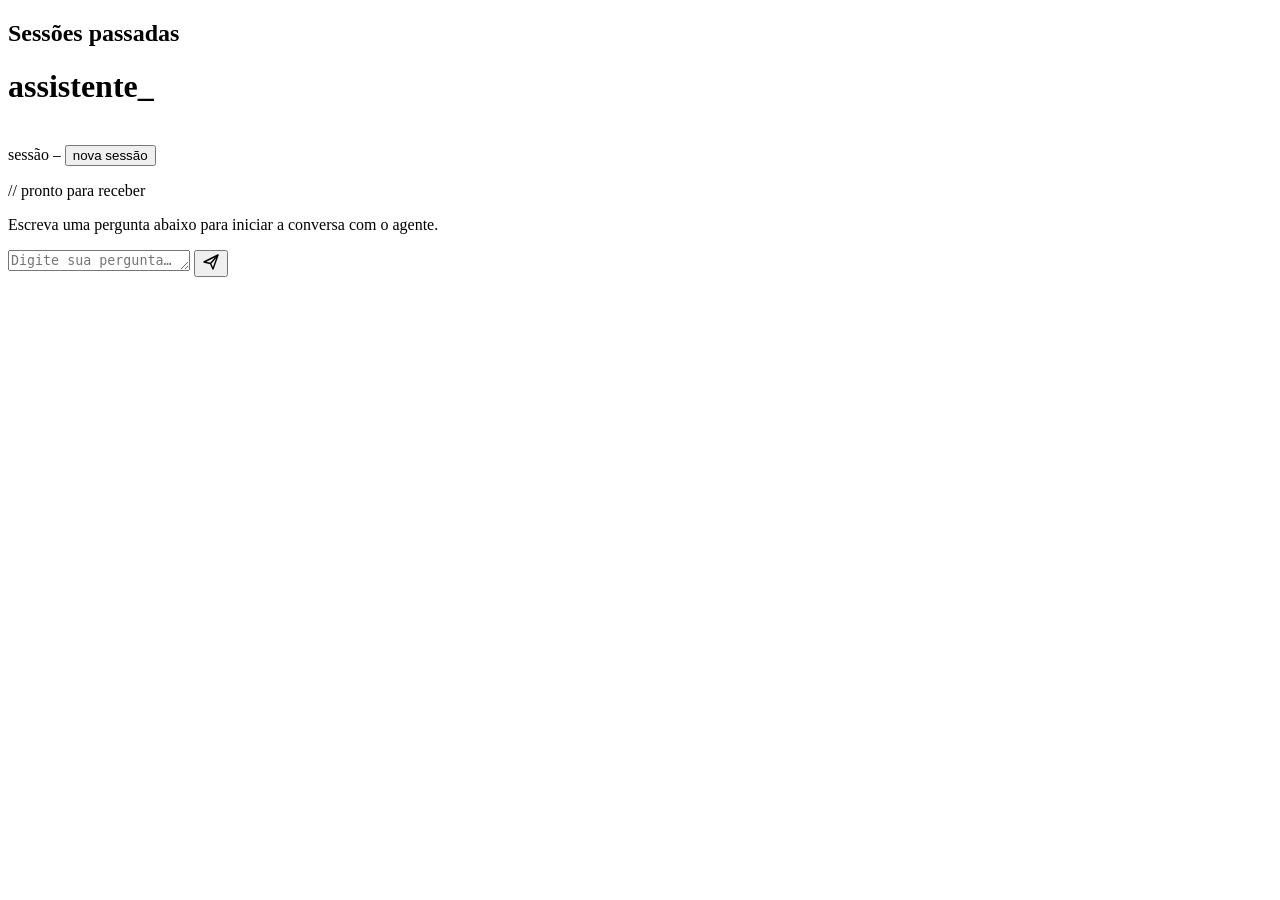
==== frontend/html/index.html @ 24af3ad2 "feat: adicionar frontend para perfil e separar responsabilidades frontend" ====
<!DOCTYPE html>
<html lang="pt-BR">
<head>
  <meta charset="UTF-8" />
  <meta name="viewport" content="width=device-width, initial-scale=1.0" />
  <title>AssessorIA</title>
  <link rel="preconnect" href="https://fonts.googleapis.com">
  <link rel="preconnect" href="https://fonts.gstatic.com" crossorigin>
  <link href="https://fonts.googleapis.com/css2?family=JetBrains+Mono:wght@400;500;600&family=Inter:wght@400;500;600&display=swap" rel="stylesheet">
  <link rel="stylesheet" href="/css/style.css" />
  <link rel="shortcut icon" href="/assets/spark.svg" type="image/x-icon">
  <script src="https://cdn.jsdelivr.net/npm/marked/marked.min.js"></script>
  <script src="https://cdn.jsdelivr.net/npm/dompurify@3/dist/purify.min.js"></script>
</head>
<body>

  <div class="layout">

    <aside class="sidebar">
      <div class="sidebar__section">
        <h2 class="sidebar__title">Sessões passadas</h2>
        <ul class="sidebar__list">
        </ul>
      </div>
    </aside>

    <div class="console">

      <header class="console__header">
        <div class="header__identity">
          <span class="header__dot" id="status-dot" aria-hidden="true"></span>
          <h1 class="header__title">assistente<span class="header__cursor">_</span></h1>
          <img src="/assets/hello-kitty.gif" alt="" class="header__pet">
        </div>
        <div class="header__meta">
          <span class="header__label">sessão</span>
          <code class="header__session" id="user-id">—</code>
          <button class="header__reset" id="reset-session" title="Iniciar nova sessão">nova sessão</button>
        </div>
      </header>

      <div class="health-banner" id="health-banner" role="alert" hidden>
        <span class="health-banner__title" id="health-banner-title"></span>
        <ul class="health-banner__list" id="health-banner-list"></ul>
      </div>

      <main class="console__thread" id="thread" aria-live="polite">
        <div class="thread__empty" id="thread-empty">
          <p class="empty__eyebrow">// pronto para receber</p>
          <p class="empty__text">Escreva uma pergunta abaixo para iniciar a conversa com o agente.</p>
        </div>
      </main>

      <form class="console__composer" id="composer" autocomplete="off">
        <textarea
          class="composer__input"
          id="pergunta"
          placeholder="Digite sua pergunta…"
          rows="1"
          required
        ></textarea>
        <button type="submit" class="composer__send" id="enviar" aria-label="Enviar pergunta">
          <svg width="18" height="18" viewBox="0 0 18 18" fill="none" xmlns="http://www.w3.org/2000/svg">
            <path d="M2 9L16 2L11 16L8.5 10.5L2 9Z" stroke="currentColor" stroke-width="1.4" stroke-linejoin="round"/>
            <path d="M8.5 10.5L16 2" stroke="currentColor" stroke-width="1.4" stroke-linejoin="round"/>
          </svg>
        </button>
      </form>

      <p class="console__hint" id="hint"></p>

    </div>

  </div>

  <script src="/js/app.js"></script>
</body>
</html>
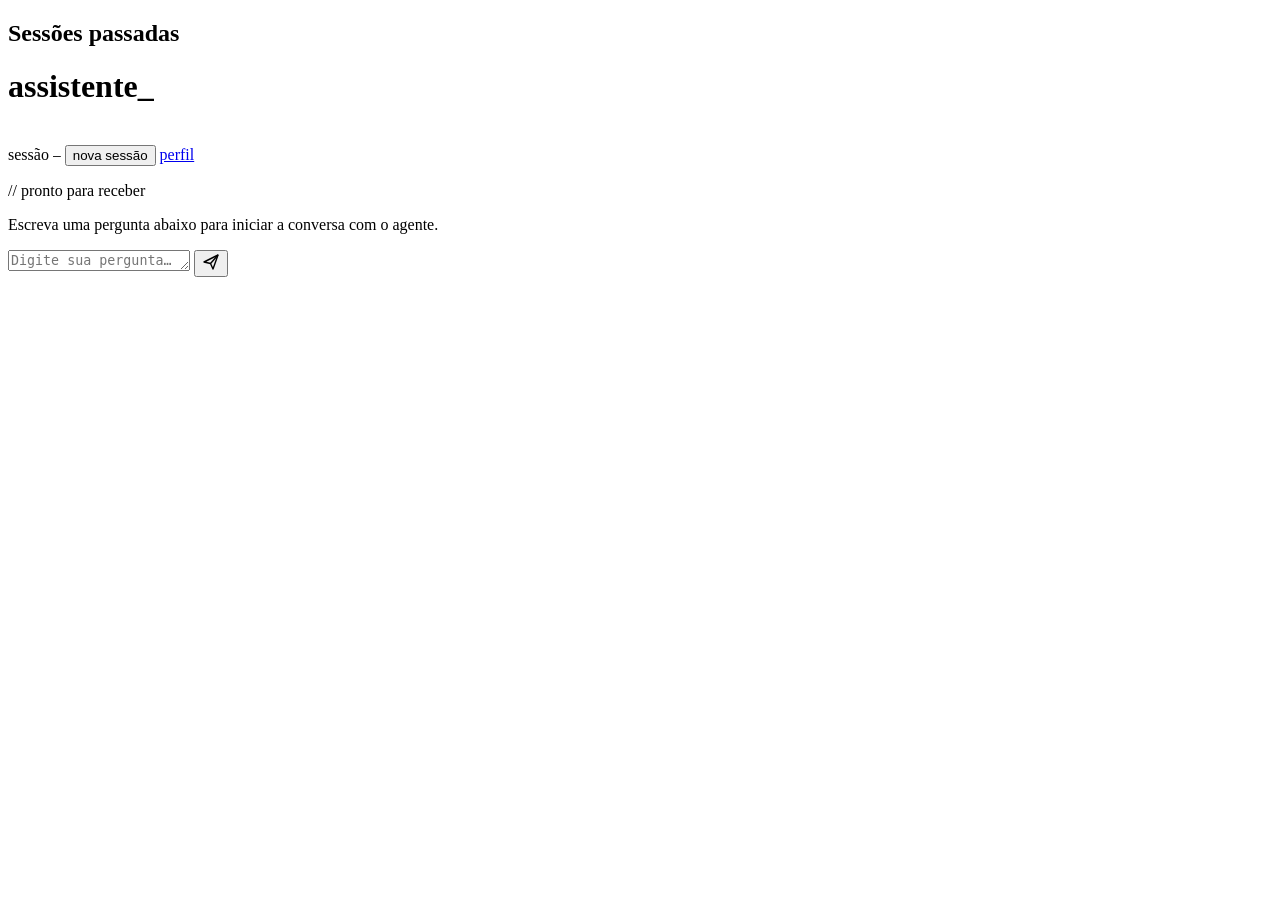
==== commit 7a1b838e: "feat: add user_id logic" ====
--- a/frontend/html/index.html
+++ b/frontend/html/index.html
@@ -36,6 +36,7 @@
           <span class="header__label">sessão</span>
           <code class="header__session" id="user-id">—</code>
           <button class="header__reset" id="reset-session" title="Iniciar nova sessão">nova sessão</button>
+          <a class="header__reset" id="perfil-link" href="/perfil" title="Ver e editar perfil">perfil</a>
         </div>
       </header>
 
